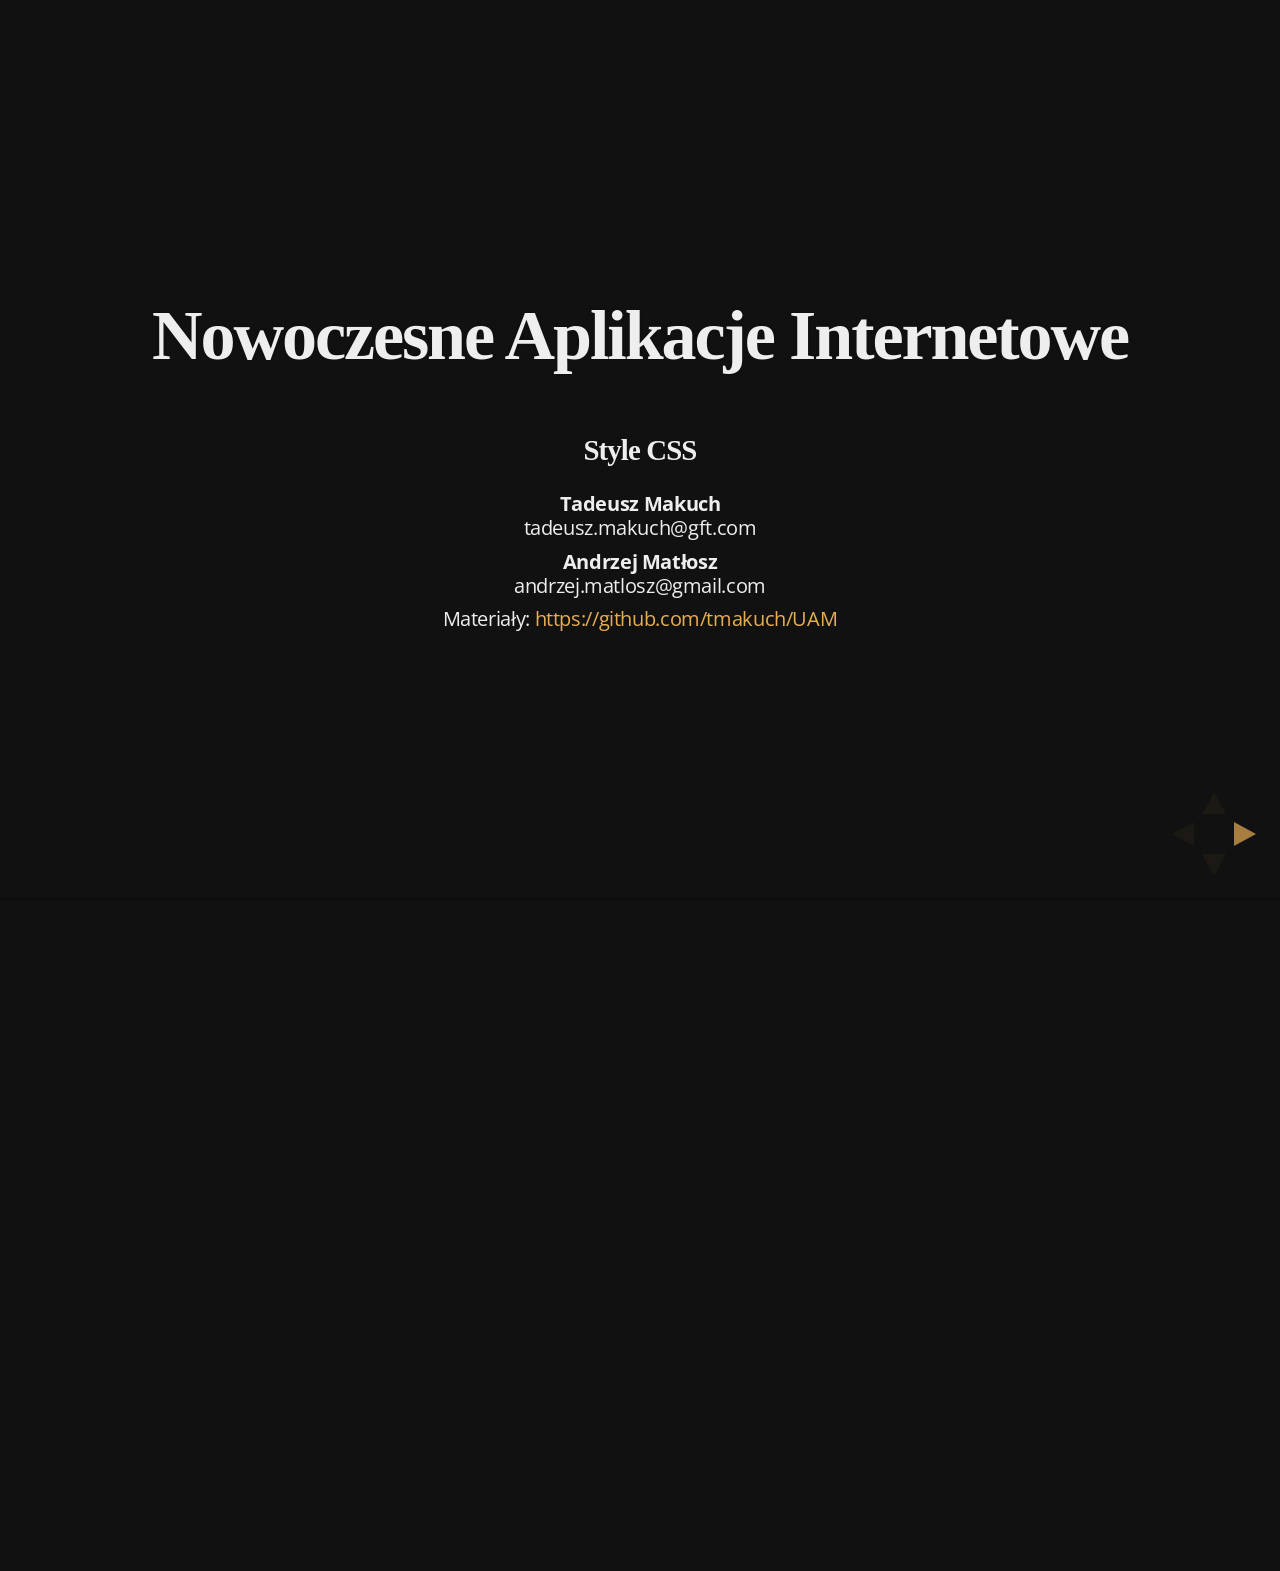
==== Lesson 4 - CSS/presentation/index.html @ 191eaddb "Add DOM, CSS lectures. Add javascript exercises" ====
<!doctype html>
<html lang="en">

	<head>
		<meta charset="utf-8">

		<title>Nowoczesne Aplikacje Internetowe [UAM]</title>

		<meta name="author" content="Tadeusz Makuch">

		<meta name="apple-mobile-web-app-capable" content="yes" />
		<meta name="apple-mobile-web-app-status-bar-style" content="black-translucent" />

		<meta name="viewport" content="width=device-width, initial-scale=1.0, maximum-scale=1.0, user-scalable=no">

		<link rel="stylesheet" href="css/reveal.min.css">
		<link rel="stylesheet" href="css/theme/night.css" id="theme">
        <style type="text/css">
            h1, h2, h3, h4, h5, h6 {
                font-family: Calibri !important;
                font-weight: 600 !important;
            }
            
            .column-2 {
                display: inline-block !important;
                width: calc(40% - 50px) !important;
            }
            .column-2 > :first-child {
                list-style-type: none !important;
                font-size: 1.7em !important;
            }
        </style>

		<!-- For syntax highlighting -->
		<link rel="stylesheet" href="lib/css/zenburn.css">

		<!-- If the query includes 'print-pdf', include the PDF print sheet -->
		<script>
			if( window.location.search.match( /print-pdf/gi ) ) {
				var link = document.createElement( 'link' );
				link.rel = 'stylesheet';
				link.type = 'text/css';
				link.href = 'css/print/pdf.css';
				document.getElementsByTagName( 'head' )[0].appendChild( link );
			}
		</script>

		<!--[if lt IE 9]>
		<script src="lib/js/html5shiv.js"></script>
		<![endif]-->
	</head>

	<body>

		<div class="reveal">

			<!-- Any section element inside of this container is displayed as a slide -->
			<div class="slides">
				<section>
					<h1>Nowoczesne Aplikacje Internetowe</h1>
                    <h3>Style CSS</h3>
					<p><b>Tadeusz Makuch</b><br />tadeusz.makuch@gft.com</p>
                    <p><b>Andrzej Matłosz</b><br />andrzej.matlosz@gmail.com</p>
					<p>Materiały: <a href="https://github.com/tmakuch/UAM">https://github.com/tmakuch/UAM</a></p>
				</section>

                <section class="stack">
                    <section>
                        <h1>Cascading Style Sheets</h1>
                        <ul>
                            <li>Opisuje wygląd stron internetowych.</li>
                            <li>Pozwala na rozdzielenie zawartości i wyglądu dokumentu.</li>
                            <li>Jeden dokument może być przedstawiony na kilka sposobów.</li>
                        </ul>
                    </section>
                    
                    <section>
                        <h3>Wykorzystanie</h3>
                        <ul>
                            <li>Na elemencie - <pre><code><div style="{color:red;}"></div></code></pre></li>
                            <li>Wewnętrzne - <pre><code><style>div { color:red; }</style></code></pre></li>
                            <li>Zewnętrzne - <pre><code><link rel="stylesheet" type="text/css" href="divColor.css"></code></pre></li>
                        </ul>
                    </section>
                    <section>
                        <h3>Kaskadowanie</h3>
                        <img style="text-align: center"
                             src="img/css_cascade.gif" alt=""/>
                    </section>
                </section>
                <section class="stack">
                    <section>
                        <h3>Identyfikatory vs klasy</h3>
                        <ul class="column-2">
                            <li>Identyfikator</li>
                            <li>Może być wykorzystany tylko jeden raz.</li>
                            <li>Selektor: <pre><code>#id</code></pre></li>
                            <li>Użycie: <br/><pre><code>
<div id="identyfikator"></div>

#identyfikator {
...
}
                            </code></pre></li>
                        </ul>
                        <ul class="column-2">
                            <li>Klasa</li>
                            <li>Może być wykorzystana kilkukrotnie</li>
                            <li>Selektor: <pre><code>.className</code></pre></li>
                            <li>Użycie: <br/><pre><code>
<div class="klasa1"></div>

.klasa1 {
...
}
                            </code></pre></li>
                        </ul>
                    </section>
                    <section>
                        <h3>Dziedziczenie</h3>
                        <p>Elementy dzieci dziedziczą od swojego rodzica pewne aspekty wyglądu</p>
                        <ul>
                            <li>Właściwości tekstu (font, line-height, text-align itd.)</li>
                            <li>Właściwości listy (list-style, list-style-type, list-style-image itd.)</li>
                            <li>Kolor</li>
                        </ul>
                    </section>
                    <section>
                        <h3>Zagnieżdżanie</h3>
                        <p>Style pozwalają definiować relację rodzic-dziecko (niestety i na szczęście tylko w tym kierunku)</p>
                        <pre><code>
article {
    font-size: 12px;
}
article header {
    font-size: 18px;
}
                        </code></pre>
                    </section>
                    <section>
                        <h3>Grupowanie</h3>
                        <p>Identyczne style mogą zostać zgrupowane</p>
                        <pre><code>
h1, h2, h3, h4, h5, h6 {
    color: red;
}
                        </code></pre>
                    </section>
                    <section>
                        <h3>Pseudoklasy</h3>
                        <p>Specjalne selektory pozwalające wybrać elementy na podstawie ich pozycji, stanu lub innych reguł</p>
                        <pre><code>
:first-child {}
:nth-child(2n+1) {} //nieparzyste
:nth-child(3) {} // trzeci element
:not(.klasa1) {} //negacja przekazanego selektora tu, każdy element bez klasy .klasa1
:active, :hover, :visited {} //odpowiednie stany linku
                        </code></pre>
                    </section>
                    <section>
                        <h3>Pseudoelementy</h3>
                        <p>Specjalne selektory określające pewne części elementów</p>
                        <pre><code>
:first-letter {} 
:first-line {}
:before {}
:after {}
                        </code></pre>
                    </section>
                    <section>
                        <h3>Selektory zaawansowane</h3>
                        <ul>
                            <li>.parent > .child - bezpośrednie dzieci</li>
                            <li>.element + .sibling-element - bezpośrednie rodzeństwo</li>
                        </ul>
                    </section>
                    <section>
                        <h3>Specifity</h3>
                        <p>Zasady, które wykorzystuje przeglądarka poprzez rozwiązywania konfliktów pomiędzy dwoma stylami wskazującymi na ten sam element.</p>
                        <h4>Sposób liczenia</h4>
                        <img src="img/specificity.png">
                    </section>
                </section>
                <section class="stack">
                    <section>
                        <h3>Wybrane właściwości</h3>
                        <ul>
                            <li>color: #000|rgba(0,0,0,1)|black;</li>
                            <li>background-color: #fff|rgba(255,255,255,1)|white;</li>
                            <li>background-image: url("moje_tlo.jpg");</li>
                            <li>background: [background-color] [background-image] [background-repeat] [background-position];</li>
                            <li>font-size: 1px|1%|1vh|1em;</li>
                            <li>font-family: 'Times New Roman'|...;</li>
                            <li>word-wrap: normal|break-word;</li>
                            <li>text-align: left|center|right|justify;</li>
                            <li>overflow: auto|scroll|hidden|visible;</li>
                        </ul>
                        <p>float, box-shadow, text-shadow, line-height, transition, transform i wiele innych</p>
                    </section>
                    <section>
                        <h3>Box Model</h3>
                        <img src="img/box-model.gif">
                    </section>
                    <section>
                        <h3>Box Model</h3>
                        <ul>
                            <li>margin-top: 1px|1%|1vh</li>
                            <li>margin: [margin-top] [margin-right] [margin-bottom] [margin-left];</li>
                            <li>border-width: 1px|1%|1vh</li>
                            <li>border-color: [color];</li>
                            <li>border-style: solid|dotted|...</li>
                            <li>border: [border-color] [border-color] [border-style]</li>
                            <li>padding-top: 1px|1%|1vh</li>
                            <li>padding: [padding-top] [padding-right] [padding-bottom] [padding-left]</li>
                        </ul>
                    </section>
                    <section>
                        <h3>Box Model</h3>
                        <ul>
                            <li>width: 1px|1%|1vh</li>
                            <li>height: 1px|1%|1vh</li>
                            <li>box-sizing: content-box|border-box</li>
                        </ul>
                    </section>
                    <section>
                        <h3>Właściwość - display</h3>
                        <ul>
                            <li>display: inline; - wyświetlanie w linii</li>
                            <li>display: block; - pudełko posiadające swoje wymiary, zajmujące całą szerokość, łamiące linie</li>
                            <li>display: inline-block; - pudełko w linii, posiada swoje wymiary, ale nie zajmuje całej szerokości</li>
                            <li>display: flex|table|grid(?)|...</li>
                        </ul>
                    </section>
                    <section>
                        <h3>Flexbox - display:flex</h3>
                        <ul>
                            <li>Dynamiczne pozycjonowanie elmentów</li>
                            <li>Pozwala umieszczać jeden element po drugim</li>
                            <li><a href="https://css-tricks.com/snippets/css/a-guide-to-flexbox/">https://css-tricks.com/snippets/css/a-guide-to-flexbox/</a></li>
                        </ul>
                    </section>
                    <section>
                        <h3>Właściwość - position</h3>
                        <ul>
                            <li>position: static;</li>
                            <li>position: relative;</li>
                            <li>position: absolute;</li>
                            <li>position: fixed;</li>
                        </ul>
                    </section>
                    <section>
                        <h3>Pozycjonowanie</h3>
                        <ul>
                            <li>top: 1px|1%|1vh;</li>
                            <li>right: 1px|1%|1vh;</li>
                            <li>bottom: 1px|1%|1vh;</li>
                            <li>left: 1px|1%|1vh;</li>
                            <li>z-index: 1;</li>
                        </ul>
                    </section>
                </section>
                <section class="stack">
                    <section>
                        <img src="img/less.jpg">
                    </section>
                    <section>
                        <h3>Prekompilator Less</h3>
                        <ul>
                            <li>Superset CSSu</li>
                            <li>Wymaga kompilacji przed umieszczeniem w przeglądarce</li>
                            <li>Szerokie wsparcie - IDE, grunt/gulp, node</li>
                        </ul>
                        <p>npm install -g less</p>
                        <p>lessc input.less output.css</p>
                    </section>
                    <section>
                        <h3>Dlaczego nie vanilla CSS?</h3>
                        <ul>
                            <li>Zmienne (stary argument)</li>
                            <li>Czytelniejsze zagnieżdżanie</li>
                            <li>Mixins</li>
                            <li>Kompilacja CSS (tym samym możliwość mimifikacji, lepszej dokumentacji)</li>
                        </ul>
                    </section>
                    <section>
                        <h3>Zagnieżdżanie</h3>
                        <p>CSS:</p>
                        <pre><code>
p .elem1 { ... }
p .elem2 { ... }
p .elem2 > .elem3 { ... }
                        </code></pre>
                        <p>LESS:</p>
                        <pre><code>
p {
    .elem1 {
        ...
    }
    .elem2 {
        ...
        > .elem3 {
            ...
        }
    }
}
                        </code></pre>
                    </section>
                    <section>
                        <h3>Parent selector</h3>
                        <pre><code>
.box {
    :hover { ... } // .box :hover
    &:hover { ... } // .box:hover
    &__header { ... } // .box__header
    & &__header { ... } // .box .box__header
}
                        </code></pre>
                        <pre class="fragment"><code>
.form {
    .box {
        & > & { ... } // .form .box > .form .box
    }
}
                        </code></pre>
                    </section>
                    <section>
                        <h3>Zmienne</h3>
                        <pre><code>
@dim: 20px;

.box {
    width: @dim;
    height: @dim;
    margin: @dim/2;
}

//result
.box {
    width: 20px;
    height: 20px;
    margin: 10px;
}
                        </code></pre>
                    </section>
                    <section>
                        <h3>Mixins</h3>
                        <pre><code>
.red {
    color:red;
}
.header {
    .red();
}

//result
.red {
    color:red;
}
.header {
    color:red;
}
                        </code></pre>
                    </section>
                    <section>
                        <h3>Mixins - ukrywanie</h3>
                        <pre><code>
.red() {
    color:red;
}
.header {
    .red();
}

//result
.header {
    color:red;
}
                        </code></pre>
                    </section>
                    <section>
                        <h3>Mixins - przestrzenie nazw</h3>
                        <pre><code>
.colored() {
    .red {
        color:red;
    }
    .green {
        color:green;
    }
}
.header {
    .colored.red();
}
                        </code></pre>
                    </section>
                    <section>
                        <h3>Mixins - funkcje</h3>
                        <pre><code>
.colored(@color, @bgColor) {
    color: @color;
    background-color: @bgColor;
}
.header {
    .colored(red, white);
}

//result
.header {
    color: red;
    background-color: white;
}
                        </code></pre>
                    </section>
                    <section>
                        <h3>Mixins - funkcje i domyślne argumenty</h3>
                        <pre><code>
.colored(@color: red, @bgColor: white) {
    color: @color;
    background-color: @bgColor;
}
.header {
    .colored(green);
}

//result
.header {
    color: green;
    background-color: white;
}
                        </code></pre>
                    </section>
                    <section>
                        <h3>@import</h3>
                        <pre><code>
    //commons/variables.less
    @bgColor: gray;

    //main.less
    @import 'commons/variables'
    body {
        background: @bgColor;
    }

    //result
    body {
        background: gray;
    }
                        </code></pre>
                    </section>
                </section>
                <section>
                    <h3>Dobre praktyki - BEM</h3>
                    <p>Konwencja nazywania elementów i ich składowych.</p>
                    <h3>blok__skladowa--modifikator</h3>
                    <pre class="fragment"><code>
.box {}
.box__header {}
.box--decorated {}

.form-box__section-header--important {}
                    </code></pre>
                </section>
                <section>
                    <h3>Prace domowe</h3>
                    <p>znajdują się w folderach code/homework1 i code/homework2, wymagają odpowiednio odwzorowania stylu stronu i stworzenia prostej aplikacji listy.</p>
                    <p>W podanych folderach znajdują się wizualizacje/dokładny opis zadania.</p>
					<br/>
					<p>Termin na oddanie zadań - 30 listopada</p>
                </section>
			</div>

		</div>
        
        

		<script src="lib/js/head.min.js"></script>
		<script src="js/reveal.min.js"></script>

		<script>

			// Full list of configuration options available here:
			// https://github.com/hakimel/reveal.js#configuration
			Reveal.initialize({
				controls: true,
				progress: true,
				history: true,
				center: true,

				width: 1920,
				height: 1200,

				theme: 'night', // available themes are in /css/theme
				transition: Reveal.getQueryHash().transition || 'linear', // default/cube/page/concave/zoom/linear/fade/none

				// Parallax scrolling
				// parallaxBackgroundImage: 'https://s3.amazonaws.com/hakim-static/reveal-js/reveal-parallax-1.jpg',
				// parallaxBackgroundSize: '2100px 900px',

				// Optional libraries used to extend on reveal.js
				dependencies: [
					{ src: 'lib/js/classList.js', condition: function() { return !document.body.classList; } },
					{ src: 'plugin/markdown/marked.js', condition: function() { return !!document.querySelector( '[data-markdown]' ); } },
					{ src: 'plugin/markdown/markdown.js', condition: function() { return !!document.querySelector( '[data-markdown]' ); } },
					{ src: 'plugin/highlight/highlight.js', async: true, callback: function() { hljs.initHighlightingOnLoad(); } },
					{ src: 'plugin/zoom-js/zoom.js', async: true, condition: function() { return !!document.body.classList; } },
					{ src: 'plugin/notes/notes.js', async: true, condition: function() { return !!document.body.classList; } }
				]
			});

		</script>

	</body>
</html>
---- Lesson 4 - CSS/presentation/css/theme/night.css ----
@import url(https://fonts.googleapis.com/css?family=Montserrat:700);
@import url(https://fonts.googleapis.com/css?family=Open+Sans:400,700,400italic,700italic);
/**
 * Black theme for reveal.js.
 *
 * Copyright (C) 2011-2012 Hakim El Hattab, http://hakim.se
 */
/*********************************************
 * GLOBAL STYLES
 *********************************************/
body {
  background: #111111;
  background-color: #111111; }

.reveal {
  font-family: "Open Sans", sans-serif;
  font-size: 30px;
  font-weight: normal;
  letter-spacing: -0.02em;
  color: #eeeeee; }

::selection {
  color: white;
  background: #e7ad52;
  text-shadow: none; }

/*********************************************
 * HEADERS
 *********************************************/
.reveal h1,
.reveal h2,
.reveal h3,
.reveal h4,
.reveal h5,
.reveal h6 {
  margin: 0 0 20px 0;
  color: #eeeeee;
  font-family: "Montserrat", Impact, sans-serif;
  line-height: 0.9em;
  letter-spacing: -0.03em;
  text-transform: none;
  text-shadow: none;
  margin: 1em;
}

.reveal h1 {
  text-shadow: 0px 0px 6px rgba(0, 0, 0, 0.2); }

/*********************************************
 * LINKS
 *********************************************/
.reveal a:not(.image) {
  color: #e7ad52;
  text-decoration: none;
  -webkit-transition: color .15s ease;
  -moz-transition: color .15s ease;
  -ms-transition: color .15s ease;
  -o-transition: color .15s ease;
  transition: color .15s ease; }

.reveal a:not(.image):hover {
  color: #f3d7ac;
  text-shadow: none;
  border: none; }

.reveal .roll span:after {
  color: #fff;
  background: #d08a1d; }

/*********************************************
 * IMAGES
 *********************************************/
.reveal section img {
  margin: 15px 0px;
  background: rgba(255, 255, 255, 0.12);
  border: 4px solid #eeeeee;
  box-shadow: 0 0 10px rgba(0, 0, 0, 0.15);
  -webkit-transition: all .2s linear;
  -moz-transition: all .2s linear;
  -ms-transition: all .2s linear;
  -o-transition: all .2s linear;
  transition: all .2s linear; }

.reveal a:hover img {
  background: rgba(255, 255, 255, 0.2);
  border-color: #e7ad52;
  box-shadow: 0 0 20px rgba(0, 0, 0, 0.55); }

/*********************************************
 * NAVIGATION CONTROLS
 *********************************************/
.reveal .controls div.navigate-left,
.reveal .controls div.navigate-left.enabled {
  border-right-color: #e7ad52; }

.reveal .controls div.navigate-right,
.reveal .controls div.navigate-right.enabled {
  border-left-color: #e7ad52; }

.reveal .controls div.navigate-up,
.reveal .controls div.navigate-up.enabled {
  border-bottom-color: #e7ad52; }

.reveal .controls div.navigate-down,
.reveal .controls div.navigate-down.enabled {
  border-top-color: #e7ad52; }

.reveal .controls div.navigate-left.enabled:hover {
  border-right-color: #f3d7ac; }

.reveal .controls div.navigate-right.enabled:hover {
  border-left-color: #f3d7ac; }

.reveal .controls div.navigate-up.enabled:hover {
  border-bottom-color: #f3d7ac; }

.reveal .controls div.navigate-down.enabled:hover {
  border-top-color: #f3d7ac; }

/*********************************************
 * PROGRESS BAR
 *********************************************/
.reveal .progress {
  background: rgba(0, 0, 0, 0.2); }

.reveal .progress span {
  background: #e7ad52;
  -webkit-transition: width 800ms cubic-bezier(0.26, 0.86, 0.44, 0.985);
  -moz-transition: width 800ms cubic-bezier(0.26, 0.86, 0.44, 0.985);
  -ms-transition: width 800ms cubic-bezier(0.26, 0.86, 0.44, 0.985);
  -o-transition: width 800ms cubic-bezier(0.26, 0.86, 0.44, 0.985);
  transition: width 800ms cubic-bezier(0.26, 0.86, 0.44, 0.985); }

/*********************************************
 * SLIDE NUMBER
 *********************************************/
.reveal p {
  margin: 0.5em;
}
.reveal .slide-number {
  color: #e7ad52; }

.reveal .strong {
  color: #e7ad52;
}

.reveal .cite  {
  font-style: italic;
}

.reveal h4 {
  margin: 1em;
}

.reveal ul li {
  margin: 0.5em;
}

.reveal .columns {
  display: flex;
  margin: 1em;
}

.reveal .columns .column {
  flex: 1;
}


.reveal .square {
  display: inline-block;
  padding: 0.2em 1em;
  background: #e7ad52;
  color: #000;
  border-radius: 4px;
}

.reveal pre code {
  background: none;
  border: none;
}

.reveal pre {
  box-shadow: none;
  width: 80%;
  font-size: 1em;
}

.reveal pre.small {
  font-size: 0.8em;
}

.reveal p {
  font-size: 32px;
}

.reveal section img.graph {
  margin: auto;
  border: none;
  box-shadow: none;
  background: none;
}

.selectors {
  font-size: 2em;

}

.selectors .input {
  width: 90%;
  height: 4em;
  font-size: 2em;
}

.selectors button {
  font-size: 2em;
}

.selectors .results {
  width: 90%;
  height: 10em;
  font-size: 1.5em;
  white-space: nowrap;
}
---- Lesson 4 - CSS/presentation/lib/css/zenburn.css ----
/*

Zenburn style from voldmar.ru (c) Vladimir Epifanov <voldmar@voldmar.ru>
based on dark.css by Ivan Sagalaev

*/

pre code {
  display: block; padding: 0.5em;
  background: #3F3F3F;
  color: #DCDCDC;
}

pre .keyword,
pre .tag,
pre .css .class,
pre .css .id,
pre .lisp .title,
pre .nginx .title,
pre .request,
pre .status,
pre .clojure .attribute {
  color: #E3CEAB;
}

pre .django .template_tag,
pre .django .variable,
pre .django .filter .argument {
  color: #DCDCDC;
}

pre .number,
pre .date {
  color: #8CD0D3;
}

pre .dos .envvar,
pre .dos .stream,
pre .variable,
pre .apache .sqbracket {
  color: #EFDCBC;
}

pre .dos .flow,
pre .diff .change,
pre .python .exception,
pre .python .built_in,
pre .literal,
pre .tex .special {
  color: #EFEFAF;
}

pre .diff .chunk,
pre .subst {
  color: #8F8F8F;
}

pre .dos .keyword,
pre .python .decorator,
pre .title,
pre .haskell .type,
pre .diff .header,
pre .ruby .class .parent,
pre .apache .tag,
pre .nginx .built_in,
pre .tex .command,
pre .prompt {
    color: #efef8f;
}

pre .dos .winutils,
pre .ruby .symbol,
pre .ruby .symbol .string,
pre .ruby .string {
  color: #DCA3A3;
}

pre .diff .deletion,
pre .string,
pre .tag .value,
pre .preprocessor,
pre .built_in,
pre .sql .aggregate,
pre .javadoc,
pre .smalltalk .class,
pre .smalltalk .localvars,
pre .smalltalk .array,
pre .css .rules .value,
pre .attr_selector,
pre .pseudo,
pre .apache .cbracket,
pre .tex .formula {
  color: #CC9393;
}

pre .shebang,
pre .diff .addition,
pre .comment,
pre .java .annotation,
pre .template_comment,
pre .pi,
pre .doctype {
  color: #7F9F7F;
}

pre .coffeescript .javascript,
pre .javascript .xml,
pre .tex .formula,
pre .xml .javascript,
pre .xml .vbscript,
pre .xml .css,
pre .xml .cdata {
  opacity: 0.5;
}
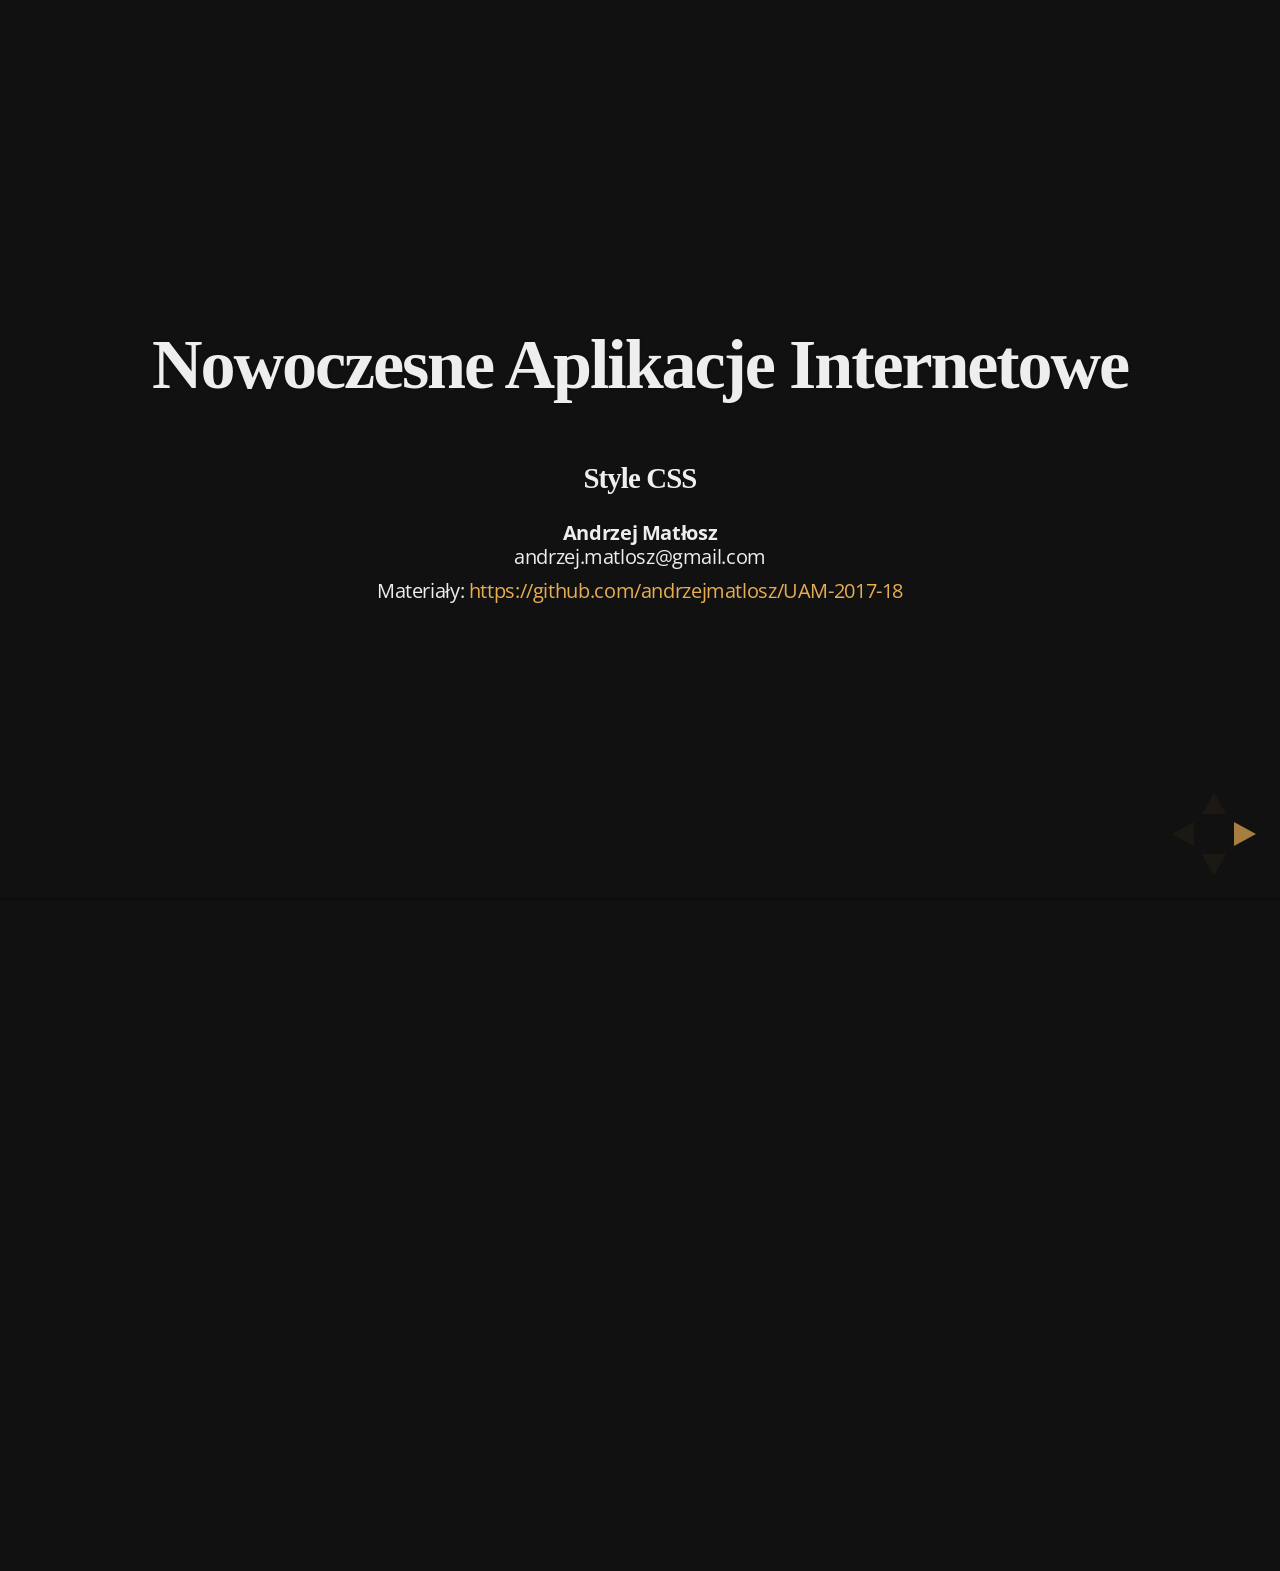
==== commit 0f5d3ab6: "change url to materials" ====
--- a/Lesson 4 - CSS/presentation/index.html
+++ b/Lesson 4 - CSS/presentation/index.html
@@ -59,9 +59,8 @@
 				<section>
 					<h1>Nowoczesne Aplikacje Internetowe</h1>
                     <h3>Style CSS</h3>
-					<p><b>Tadeusz Makuch</b><br />tadeusz.makuch@gft.com</p>
                     <p><b>Andrzej Matłosz</b><br />andrzej.matlosz@gmail.com</p>
-					<p>Materiały: <a href="https://github.com/tmakuch/UAM">https://github.com/tmakuch/UAM</a></p>
+					<p>Materiały: <a href="https://github.com/andrzejmatlosz/UAM-2017-18">https://github.com/andrzejmatlosz/UAM-2017-18</a></p>
 				</section>
 
                 <section class="stack">
